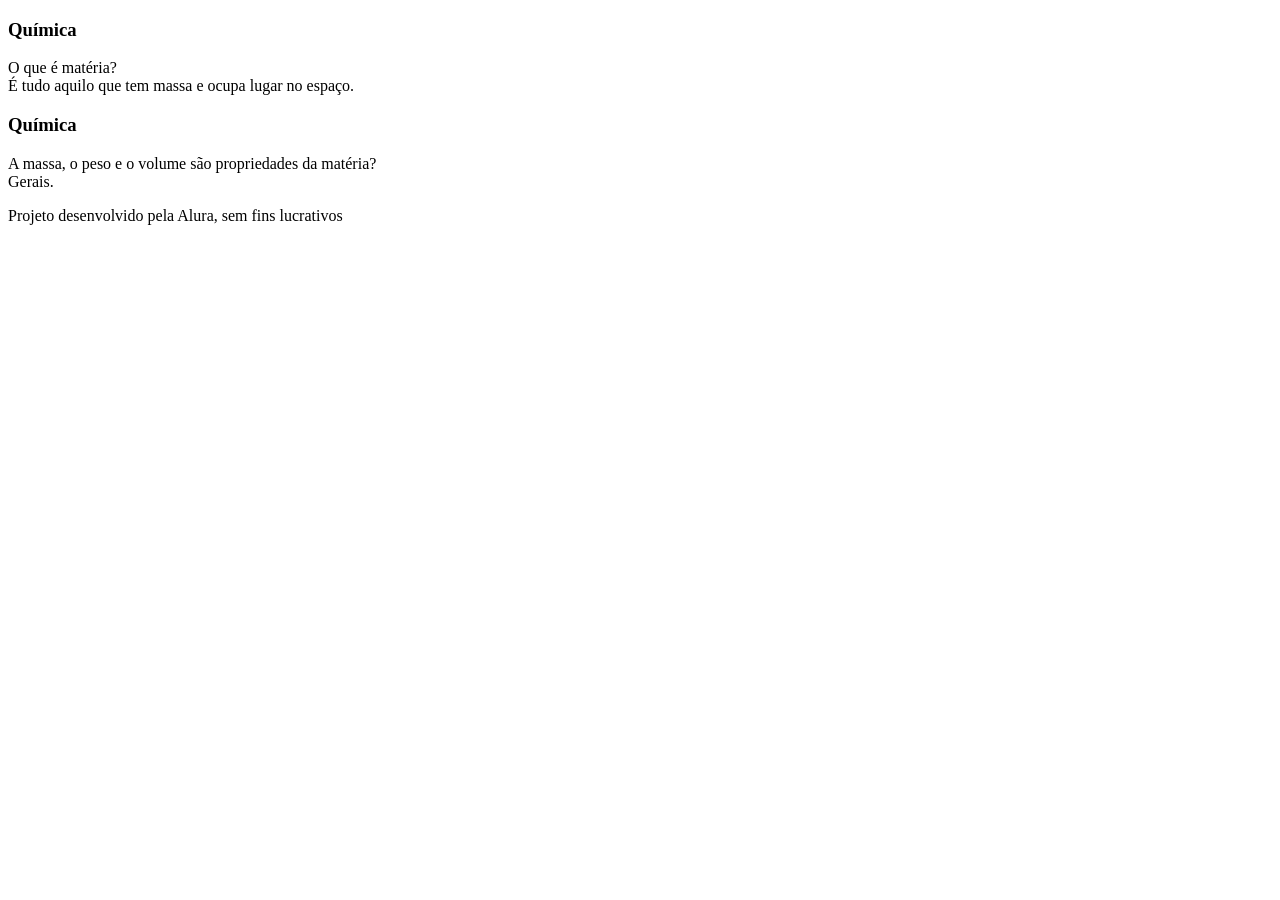
==== index.html @ ee061b37 "index.html" ====
<!DOCTYPE html>
<html lang="pt-br">
<head>
    <meta charset="UTF-8">
    <meta name="viewport" content="width=device-width, initial-scale=1.0" />
    <link rel="stylesheet" href="assets/style.css">
    <link rel="preconnect" href="https://fonts.gstatic.com" crossorigin />
    <link href="https://fonts.googleapis.com/css2?family=Bai+Jamjuree:ital,wght@0,200;0,300;0,400;0,500;0,600;0,700;1,200;1,300;1,400;1,500;1,600;1,700&display=swap" rel="stylesheet"/>
    <title>FLASHCARD</title>
</head>
<body>
    <main>
        <section id="container">
            <article class="cartao">
                <div class="cartao__conteudo">
                    <h3>Química</h3> 
                    <div class="cartao__conteudo__pergunta"></div>
                        O que é matéria?
                    </div>
                    <div class="cartao__conteudo__resposta">
                        É tudo aquilo que tem massa e ocupa lugar no espaço.
                    </div>
                </div>
            </article>
             <article class="cartao">
                <div class="cartao__conteudo">
                    <h3>Química</h3> 
                    <div class="cartao__conteudo__pergunta"></div>
                        A massa, o peso e o volume são propriedades da matéria?
                    </div>
                    <div class="cartao__conteudo__resposta">
                        Gerais.
                    </div>
                </div>
            </article>
        </section>
    </main>
    <footer>
        <p>Projeto desenvolvido pela Alura, sem fins lucrativos</p>
    </footer>
</body>
</html>
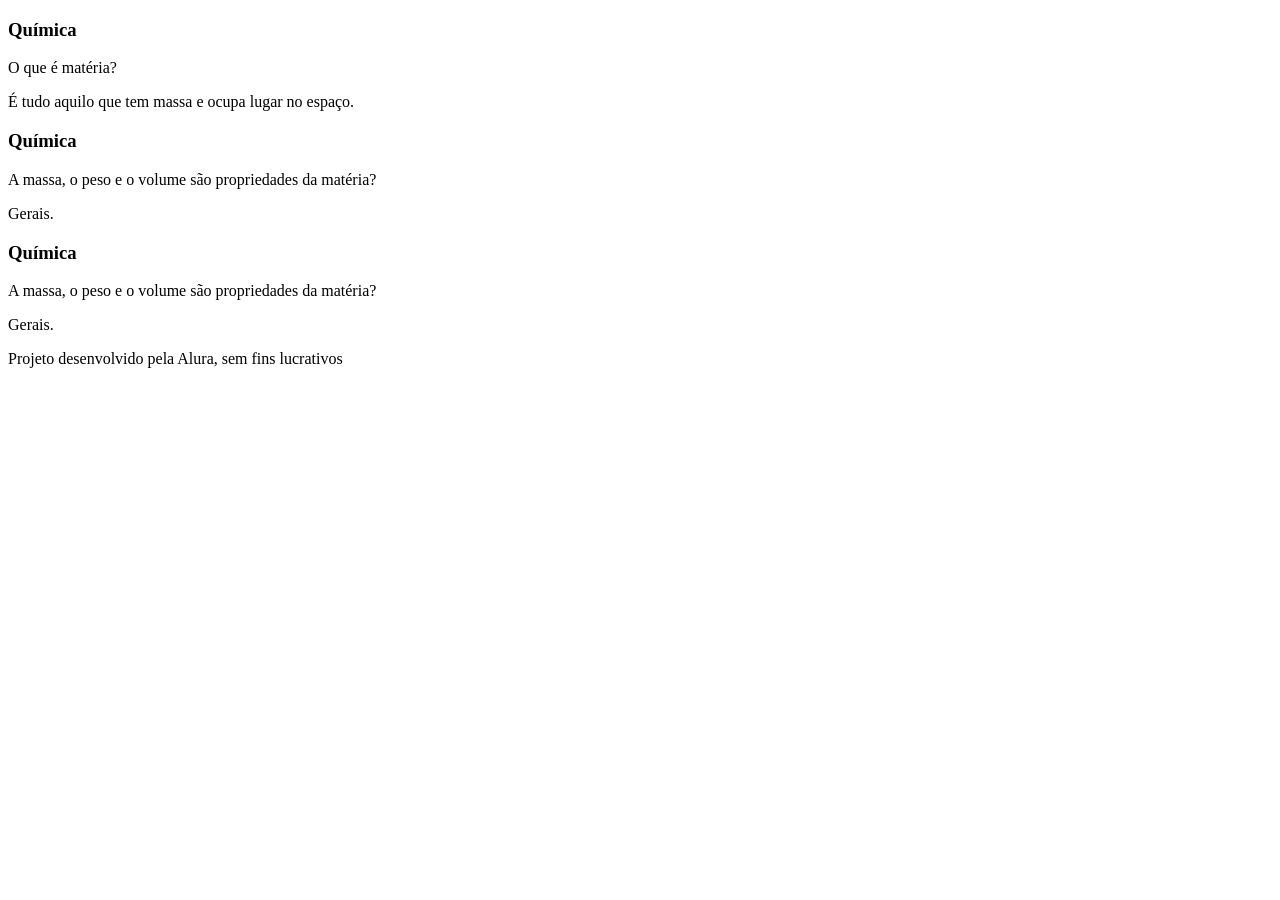
==== commit d3b14f91: "Update index.html" ====
--- a/index.html
+++ b/index.html
@@ -15,10 +15,10 @@
                 <div class="cartao__conteudo">
                     <h3>Química</h3> 
                     <div class="cartao__conteudo__pergunta"></div>
-                        O que é matéria?
+                        <p>O que é matéria?</p>
                     </div>
                     <div class="cartao__conteudo__resposta">
-                        É tudo aquilo que tem massa e ocupa lugar no espaço.
+                        <p>É tudo aquilo que tem massa e ocupa lugar no espaço.</p>
                     </div>
                 </div>
             </article>
@@ -26,10 +26,21 @@
                 <div class="cartao__conteudo">
                     <h3>Química</h3> 
                     <div class="cartao__conteudo__pergunta"></div>
-                        A massa, o peso e o volume são propriedades da matéria?
+                        <p>A massa, o peso e o volume são propriedades da matéria?</p>
                     </div>
                     <div class="cartao__conteudo__resposta">
-                        Gerais.
+                        <p>Gerais.</p>
+                    </div>
+                </div>
+            </article>
+            <article class="cartao">
+                <div class="cartao__conteudo">
+                    <h3>Química</h3> 
+                    <div class="cartao__conteudo__pergunta"></div>
+                        <p>A massa, o peso e o volume são propriedades da matéria?</p>
+                    </div>
+                    <div class="cartao__conteudo__resposta">
+                        <p>Gerais.</p>
                     </div>
                 </div>
             </article>
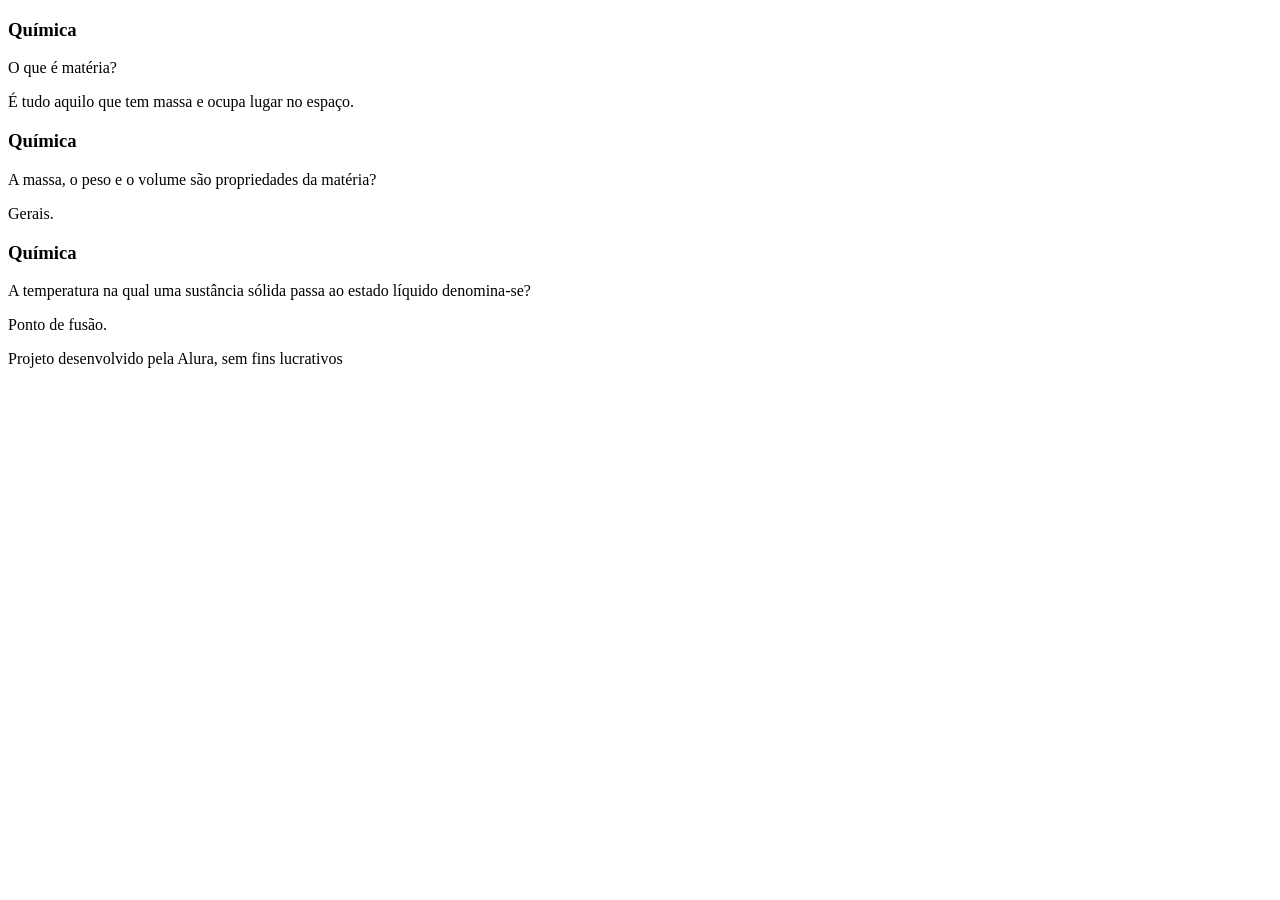
==== commit 70d16d55: "Update index.html" ====
--- a/index.html
+++ b/index.html
@@ -37,10 +37,10 @@
                 <div class="cartao__conteudo">
                     <h3>Química</h3> 
                     <div class="cartao__conteudo__pergunta"></div>
-                        <p>A massa, o peso e o volume são propriedades da matéria?</p>
+                          <p>A temperatura na qual uma sustância sólida passa ao estado líquido denomina-se?</p>
                     </div>
                     <div class="cartao__conteudo__resposta">
-                        <p>Gerais.</p>
+                        <p>Ponto de fusão.</p>
                     </div>
                 </div>
             </article>
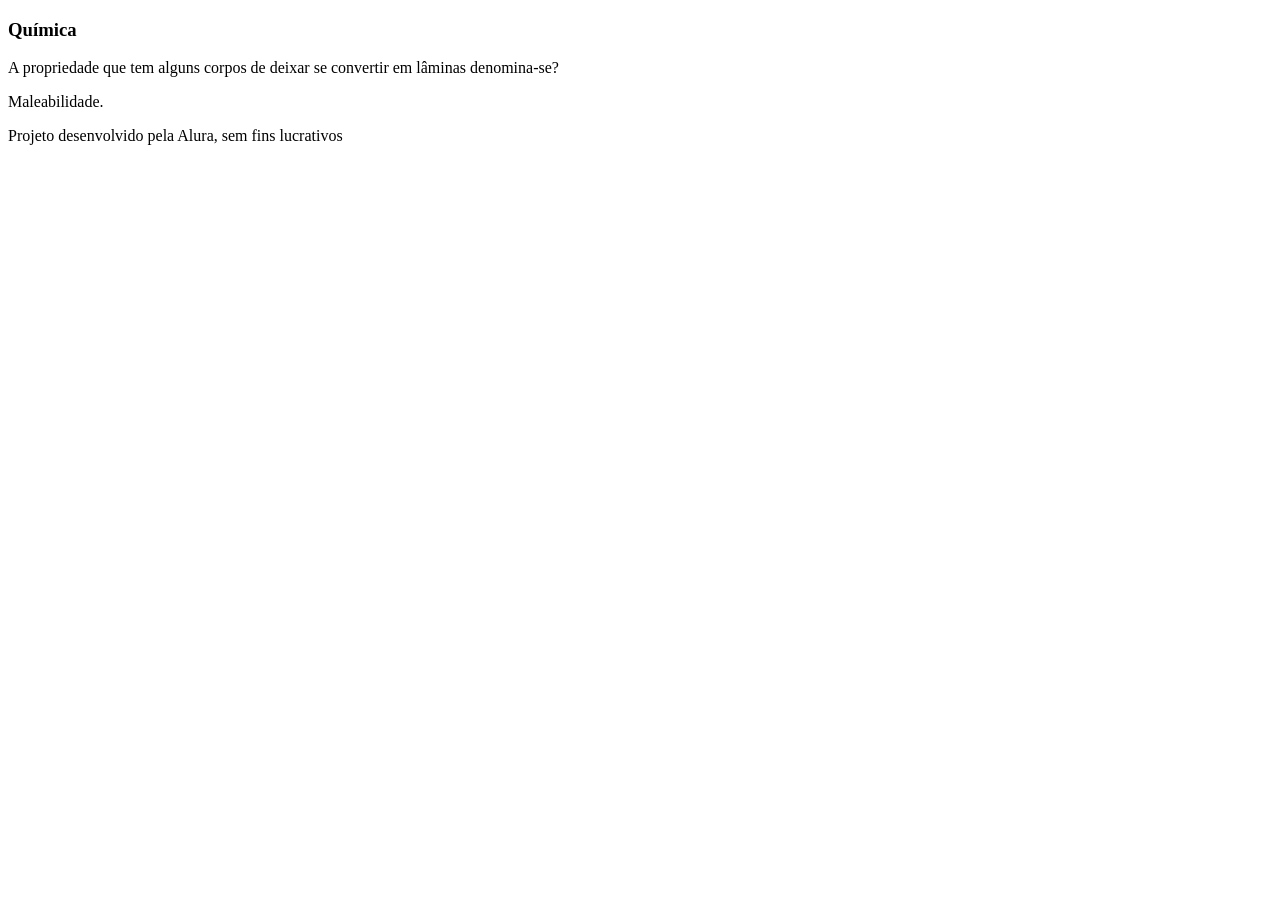
==== commit 233415ce: "Update index.html" ====
--- a/index.html
+++ b/index.html
@@ -11,36 +11,14 @@
 <body>
     <main>
         <section id="container">
-            <article class="cartao">
-                <div class="cartao__conteudo">
-                    <h3>Química</h3> 
-                    <div class="cartao__conteudo__pergunta"></div>
-                        <p>O que é matéria?</p>
-                    </div>
-                    <div class="cartao__conteudo__resposta">
-                        <p>É tudo aquilo que tem massa e ocupa lugar no espaço.</p>
-                    </div>
-                </div>
-            </article>
              <article class="cartao">
                 <div class="cartao__conteudo">
                     <h3>Química</h3> 
                     <div class="cartao__conteudo__pergunta"></div>
-                        <p>A massa, o peso e o volume são propriedades da matéria?</p>
+                        <p>A propriedade que tem alguns corpos de deixar se convertir em lâminas denomina-se?</p>
                     </div>
                     <div class="cartao__conteudo__resposta">
-                        <p>Gerais.</p>
-                    </div>
-                </div>
-            </article>
-            <article class="cartao">
-                <div class="cartao__conteudo">
-                    <h3>Química</h3> 
-                    <div class="cartao__conteudo__pergunta"></div>
-                          <p>A temperatura na qual uma sustância sólida passa ao estado líquido denomina-se?</p>
-                    </div>
-                    <div class="cartao__conteudo__resposta">
-                        <p>Ponto de fusão.</p>
+                        <p>Maleabilidade.</p>
                     </div>
                 </div>
             </article>
@@ -49,5 +27,7 @@
     <footer>
         <p>Projeto desenvolvido pela Alura, sem fins lucrativos</p>
     </footer>
+    <script src="app.js"></script>
+    <script src="perguntas.js"></script>
 </body>
 </html>
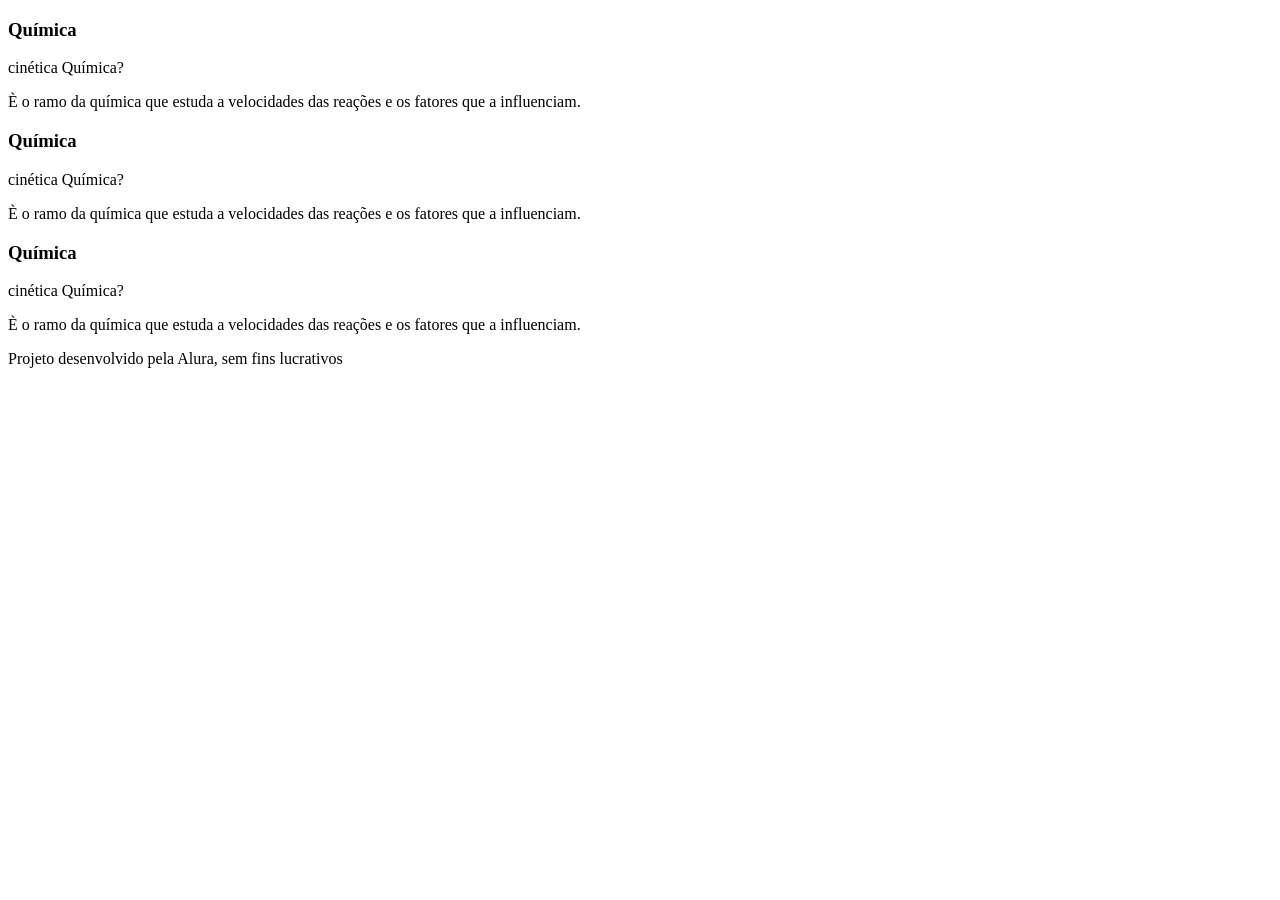
==== commit d8277779: "Update index.html" ====
--- a/index.html
+++ b/index.html
@@ -15,13 +15,32 @@
                 <div class="cartao__conteudo">
                     <h3>Química</h3> 
                     <div class="cartao__conteudo__pergunta"></div>
-                        <p>A propriedade que tem alguns corpos de deixar se convertir em lâminas denomina-se?</p>
+                        <p>cinética Química?</p>
                     </div>
                     <div class="cartao__conteudo__resposta">
-                        <p>Maleabilidade.</p>
+                        <p> È o ramo da química que estuda a velocidades das reações e os fatores que a influenciam.</p>
                     </div>
                 </div>
-            </article>
+            <articl\>
+            <div class="cartao__conteudo">
+                    <h3>Química</h3> 
+                    <div class="cartao__conteudo__pergunta"></div>
+                        <p>cinética Química?</p>
+                    </div>
+                    <div class="cartao__conteudo__resposta">
+                        <p> È o ramo da química que estuda a velocidades das reações e os fatores que a influenciam.</p>
+                    </div>
+                </div>
+            
+             <div class="cartao__conteudo">
+                    <h3>Química</h3> 
+                    <div class="cartao__conteudo__pergunta"></div>
+                        <p>cinética Química?</p>
+                    </div>
+                    <div class="cartao__conteudo__resposta">
+                        <p> È o ramo da química que estuda a velocidades das reações e os fatores que a influenciam.</p>
+                    </div>
+                </div>
         </section>
     </main>
     <footer>
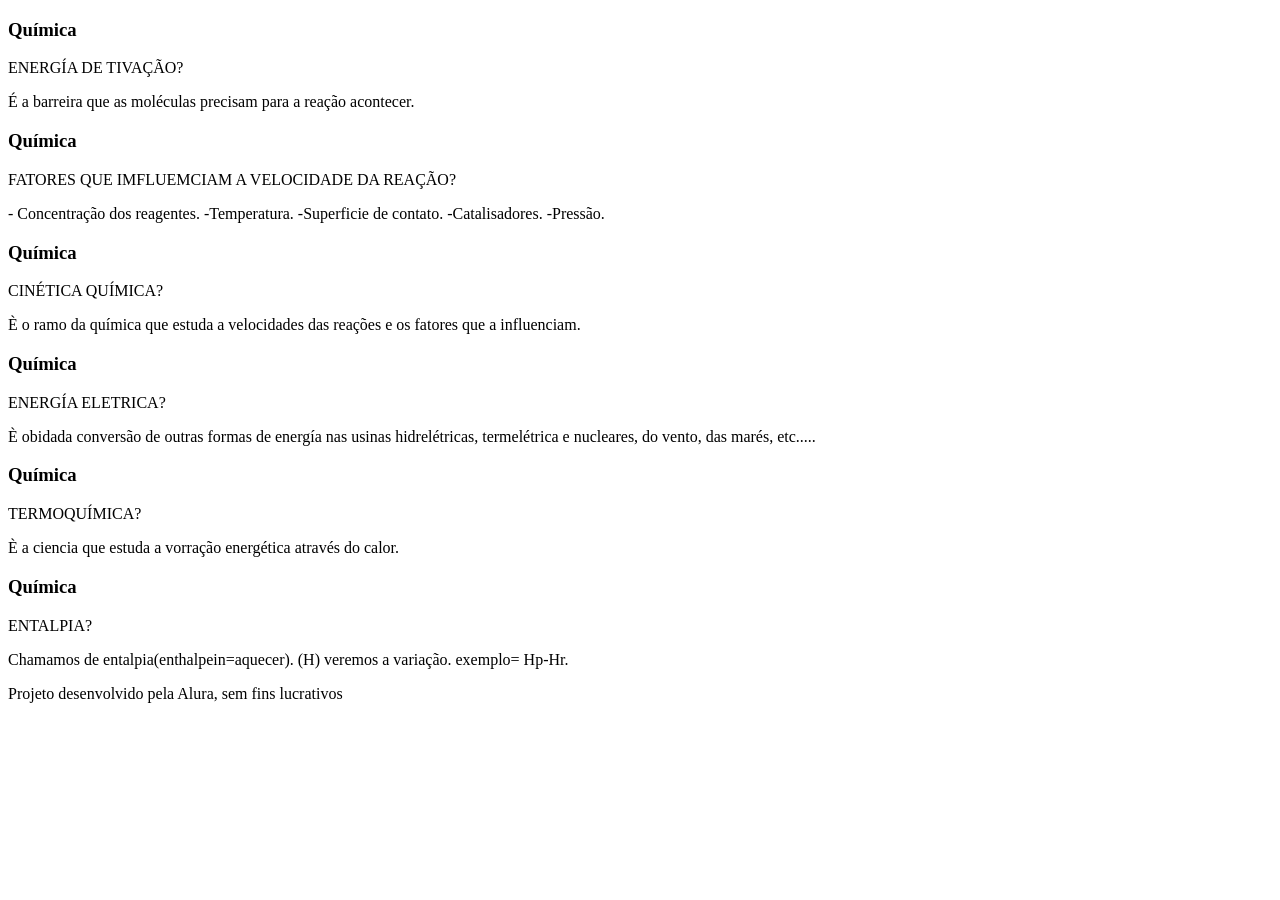
==== commit 2201013c: "Update index.html" ====
--- a/index.html
+++ b/index.html
@@ -11,34 +11,69 @@
 <body>
     <main>
         <section id="container">
-             <article class="cartao">
+            <article class="cartao">
                 <div class="cartao__conteudo">
                     <h3>Química</h3> 
                     <div class="cartao__conteudo__pergunta"></div>
-                        <p>cinética Química?</p>
+                        <p>ENERGÍA DE TIVAÇÃO?</p>
                     </div>
                     <div class="cartao__conteudo__resposta">
-                        <p> È o ramo da química que estuda a velocidades das reações e os fatores que a influenciam.</p>
+                        <p> É a barreira que as moléculas precisam        para a reação acontecer.</p>
                     </div>
                 </div>
             <articl\>
             <div class="cartao__conteudo">
                     <h3>Química</h3> 
                     <div class="cartao__conteudo__pergunta"></div>
-                        <p>cinética Química?</p>
+                        <p>FATORES QUE IMFLUEMCIAM A VELOCIDADE DA REAÇÃO?</p>
+                    </div>
+                    <div class="cartao__conteudo__resposta">
+                        <p> - Concentração dos reagentes.
+                            -Temperatura.
+                            -Superficie de contato.
+                            -Catalisadores.
+                            -Pressão.
+                        </p>
+                    </div>
+                </div>
+             <articl\>
+             <div class="cartao__conteudo">
+                    <h3>Química</h3> 
+                    <div class="cartao__conteudo__pergunta"></div>
+                        <p>CINÉTICA QUÍMICA?</p>
                     </div>
                     <div class="cartao__conteudo__resposta">
                         <p> È o ramo da química que estuda a velocidades das reações e os fatores que a influenciam.</p>
                     </div>
                 </div>
-            
+             <articl\>
              <div class="cartao__conteudo">
                     <h3>Química</h3> 
                     <div class="cartao__conteudo__pergunta"></div>
-                        <p>cinética Química?</p>
+                        <p>ENERGÍA ELETRICA?</p>
                     </div>
                     <div class="cartao__conteudo__resposta">
-                        <p> È o ramo da química que estuda a velocidades das reações e os fatores que a influenciam.</p>
+                        <p>È obidada conversão de outras formas de energía nas usinas hidrelétricas, termelétrica e nucleares, do vento, das marés, etc.....</p>
+                    </div>
+                </div>
+             <articl\>
+             <div class="cartao__conteudo">
+                    <h3>Química</h3> 
+                    <div class="cartao__conteudo__pergunta"></div>
+                        <p>TERMOQUÍMICA?</p>
+                    </div>
+                    <div class="cartao__conteudo__resposta">
+                        <p>È a ciencia que estuda a vorração energética através do calor.</p>
+                    </div>
+                </div>
+             <articl\>
+             <div class="cartao__conteudo">
+                    <h3>Química</h3> 
+                    <div class="cartao__conteudo__pergunta"></div>
+                        <p>ENTALPIA?</p>
+                    </div>
+                    <div class="cartao__conteudo__resposta">
+                        <p>Chamamos de entalpia(enthalpein=aquecer). (H) veremos a variação. exemplo= Hp-Hr.</p>
                     </div>
                 </div>
         </section>
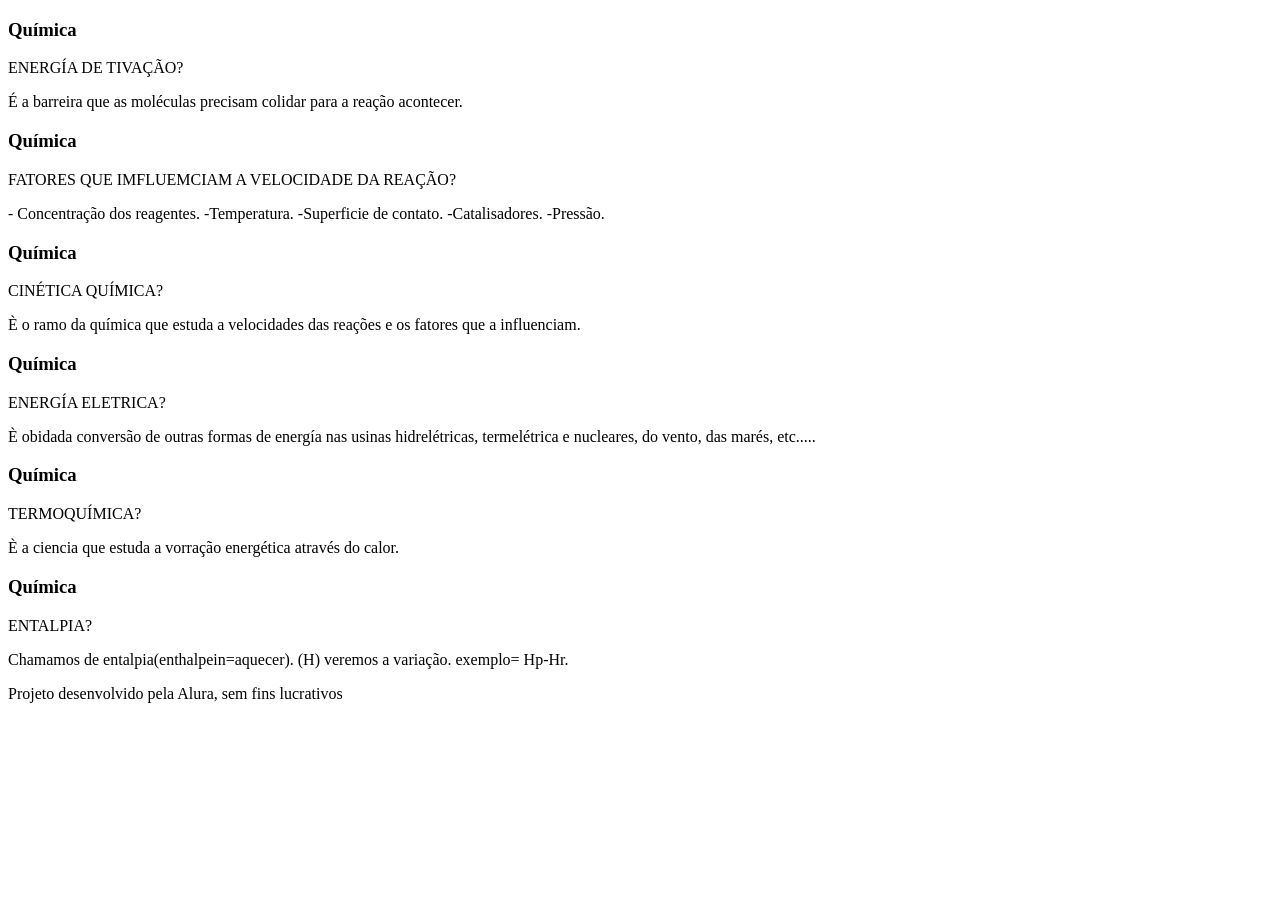
==== commit d9b503b5: "Update index.html" ====
--- a/index.html
+++ b/index.html
@@ -4,8 +4,6 @@
     <meta charset="UTF-8">
     <meta name="viewport" content="width=device-width, initial-scale=1.0" />
     <link rel="stylesheet" href="assets/style.css">
-    <link rel="preconnect" href="https://fonts.gstatic.com" crossorigin />
-    <link href="https://fonts.googleapis.com/css2?family=Bai+Jamjuree:ital,wght@0,200;0,300;0,400;0,500;0,600;0,700;1,200;1,300;1,400;1,500;1,600;1,700&display=swap" rel="stylesheet"/>
     <title>FLASHCARD</title>
 </head>
 <body>
@@ -18,11 +16,12 @@
                         <p>ENERGÍA DE TIVAÇÃO?</p>
                     </div>
                     <div class="cartao__conteudo__resposta">
-                        <p> É a barreira que as moléculas precisam        para a reação acontecer.</p>
+                        <p> É a barreira que as moléculas precisam colidar para a reação acontecer.</p>
                     </div>
-                </div>
-            <articl\>
-            <div class="cartao__conteudo">
+               </div>
+            </article>
+            <article class="cartao">
+                <div class="cartao__conteudo">
                     <h3>Química</h3> 
                     <div class="cartao__conteudo__pergunta"></div>
                         <p>FATORES QUE IMFLUEMCIAM A VELOCIDADE DA REAÇÃO?</p>
@@ -32,12 +31,12 @@
                             -Temperatura.
                             -Superficie de contato.
                             -Catalisadores.
-                            -Pressão.
-                        </p>
+                            -Pressão.</p>
                     </div>
                 </div>
-             <articl\>
-             <div class="cartao__conteudo">
+            </article>
+            <article class="cartao">
+                <div class="cartao__conteudo">
                     <h3>Química</h3> 
                     <div class="cartao__conteudo__pergunta"></div>
                         <p>CINÉTICA QUÍMICA?</p>
@@ -46,8 +45,9 @@
                         <p> È o ramo da química que estuda a velocidades das reações e os fatores que a influenciam.</p>
                     </div>
                 </div>
-             <articl\>
-             <div class="cartao__conteudo">
+            </article>
+            <article class="cartao">
+                <div class="cartao__conteudo">
                     <h3>Química</h3> 
                     <div class="cartao__conteudo__pergunta"></div>
                         <p>ENERGÍA ELETRICA?</p>
@@ -56,8 +56,9 @@
                         <p>È obidada conversão de outras formas de energía nas usinas hidrelétricas, termelétrica e nucleares, do vento, das marés, etc.....</p>
                     </div>
                 </div>
-             <articl\>
-             <div class="cartao__conteudo">
+            </article>
+            <article class="cartao">
+                <div class="cartao__conteudo">
                     <h3>Química</h3> 
                     <div class="cartao__conteudo__pergunta"></div>
                         <p>TERMOQUÍMICA?</p>
@@ -66,8 +67,9 @@
                         <p>È a ciencia que estuda a vorração energética através do calor.</p>
                     </div>
                 </div>
-             <articl\>
-             <div class="cartao__conteudo">
+            </article>
+            <article class="cartao">
+                <div class="cartao__conteudo">
                     <h3>Química</h3> 
                     <div class="cartao__conteudo__pergunta"></div>
                         <p>ENTALPIA?</p>
